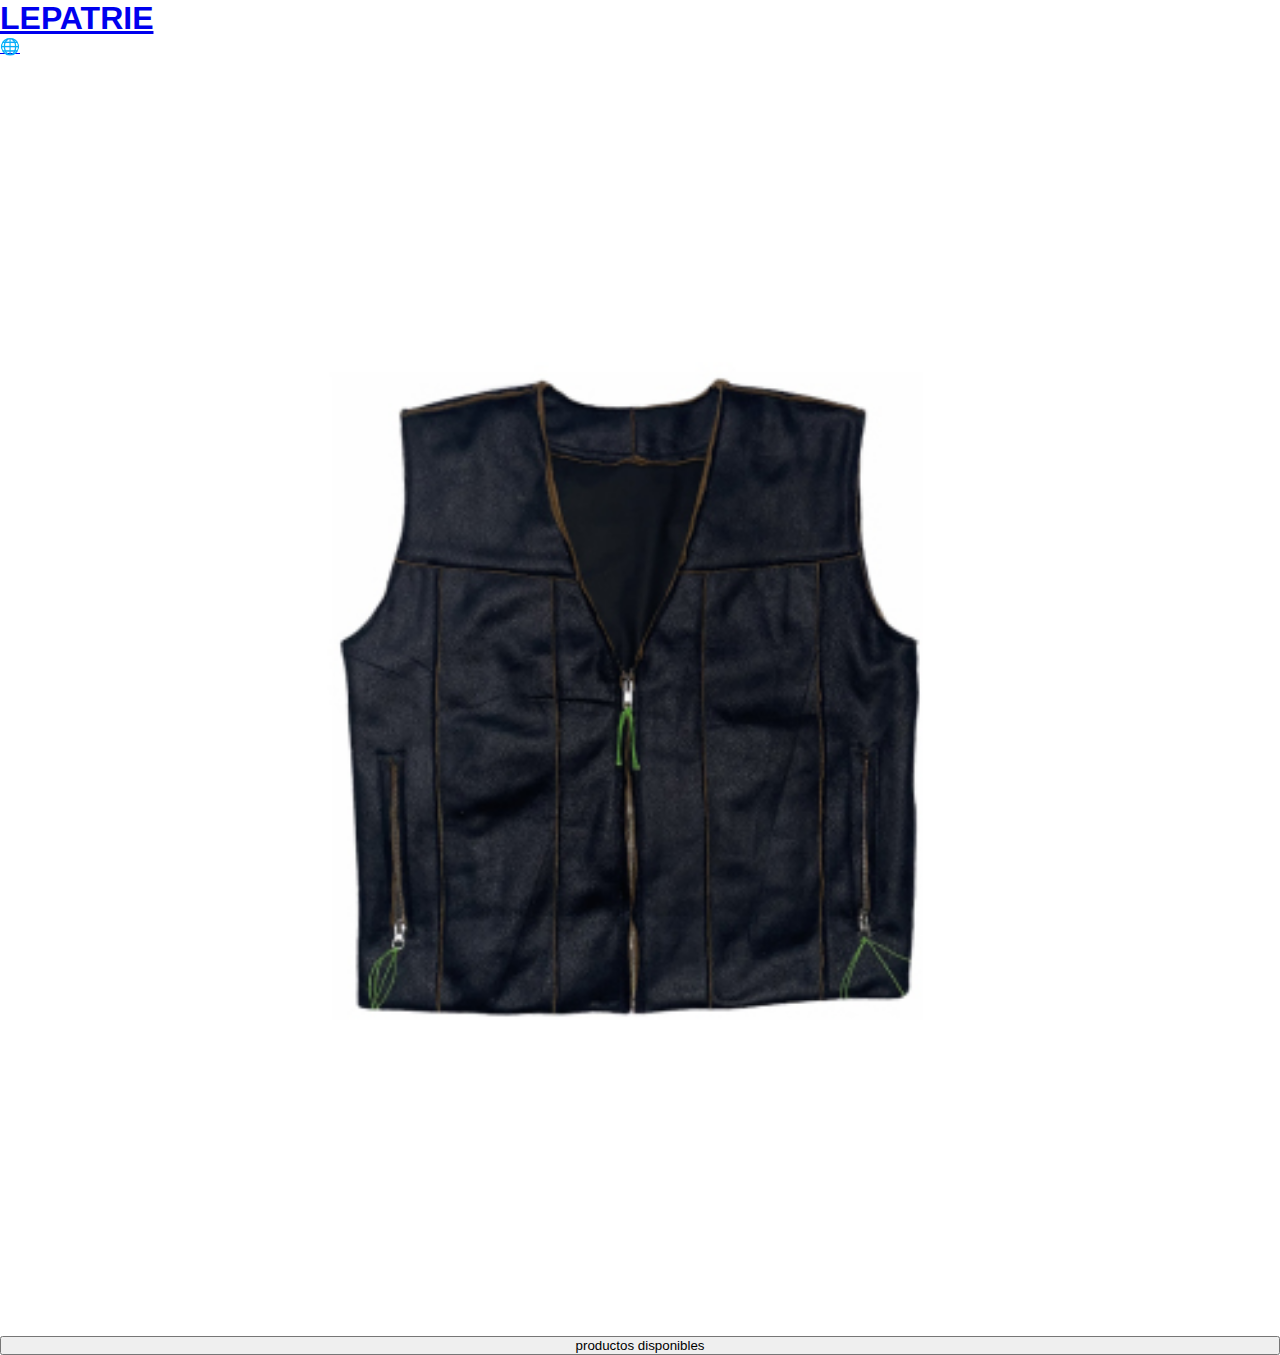
==== index.html @ 7f10396e "avances en shop" ====
<!DOCTYPE html>
<html lang="en">

<head>
    <meta charset="UTF-8">
    <meta http-equiv="X-UA-Compatible" content="IE=edge">
    <meta name="viewport" content="width=device-width, initial-scale=1.0">
    <link rel="shortcut icon" href="./images/logo-trans.png">
    <link rel="stylesheet" href="https://fonts.googleapis.com/css?family=Montserrat">
    <link href="https://cdn.jsdelivr.net/npm/bootstrap@5.2.0-beta1/dist/css/bootstrap.min.css" rel="stylesheet"
        integrity="sha384-0evHe/X+R7YkIZDRvuzKMRqM+OrBnVFBL6DOitfPri4tjfHxaWutUpFmBp4vmVor" crossorigin="anonymous">
    <link rel="stylesheet" href="./css/style.css">
    <title>le patrie</title>
</head>

<body>
    <header>
        <div id="navbar" class="container-fluid fixed-top d-grid gap-3 align-items-center">
            <div class="d-flex flex-wrap justify-content-center py-2">
                <a href="index.html"
                    class="d-flex align-items-center mb-3 mb-md-0 me-md-auto text-dark text-decoration-none">
                    <h1 class="fs-4" id="logo">LEPATRIE</h1>
                </a>
                <ul class="nav nav-pills">
                    <li class="nav-item"><a href="shop.html" class="" aria-current="page">&#127760;</a></li>
                </ul>
            </div>
        </div>
    </header>

    <main>
        <div class="container-fluid">
            <div class="row justify-content-md-center">
                <div class="col">
                </div>
                <div class="col-6">
                    <img class="img-index" src="./images/chaleca.jpg">
                    <button type="button" id="btnProductoAleatorio" class="btn btn-sm">productos
                        disponibles</button>
                </div>
                <div class="col">
                </div>
    </main>

    <script src="https://cdn.jsdelivr.net/npm/bootstrap@5.2.0-beta1/dist/js/bootstrap.bundle.min.js"
        integrity="sha384-pprn3073KE6tl6bjs2QrFaJGz5/SUsLqktiwsUTF55Jfv3qYSDhgCecCxMW52nD2"
        crossorigin="anonymous"></script>
</body>

</html>
---- css/style.css ----
* {
    padding: 0;
    margin: 0;
    font-family: -apple-system, BlinkMacSystemFont, 'Segoe UI', Roboto, Oxygen, Ubuntu, Cantarell, 'Open Sans', 'Helvetica Neue', sans-serif;
    box-sizing: border-box;
}

#logo {
    font-weight: bold;
}

#navbar {
    background-color: white;
}

/* index.html */

#btnProductoAleatorio {
    width: 100%;
}

.img-index {
    display: flex;
    flex-flow: column nowrap;
    width: 100%;
}

/*proyectos.html */

.imgProyecto {
    display: flex;
    flex-flow: column nowrap;
    width: 100vw;
}

/* shop.html */

.card {
    border: black;
}

a img:last-child {
    display: none;
}

a:hover img:last-child {
    display: block;
}

a:hover img:first-child {
    display: none;
}


@media (min-width: 768px) {

    /* index.html */

    .img-index {
        max-width: 100rem;
    }

    /* proyectos.html */

    .imgProyecto {
        display: flex;
        flex-flow: column nowrap;
        width: 100%;
    }

    .imgBarro:hover {
        filter: invert(1);
    }

    .imgPresente:hover {
        filter: invert(1);
    }

    .imgLiquido:hover {
        filter: invert(1);
    }

    .imgPrueba:hover {
        filter: invert(1);
    }

    .imgJean:hover {
        filter: invert(1);
    }

/* info.html */

#containerInfo{
    display: block
}

}
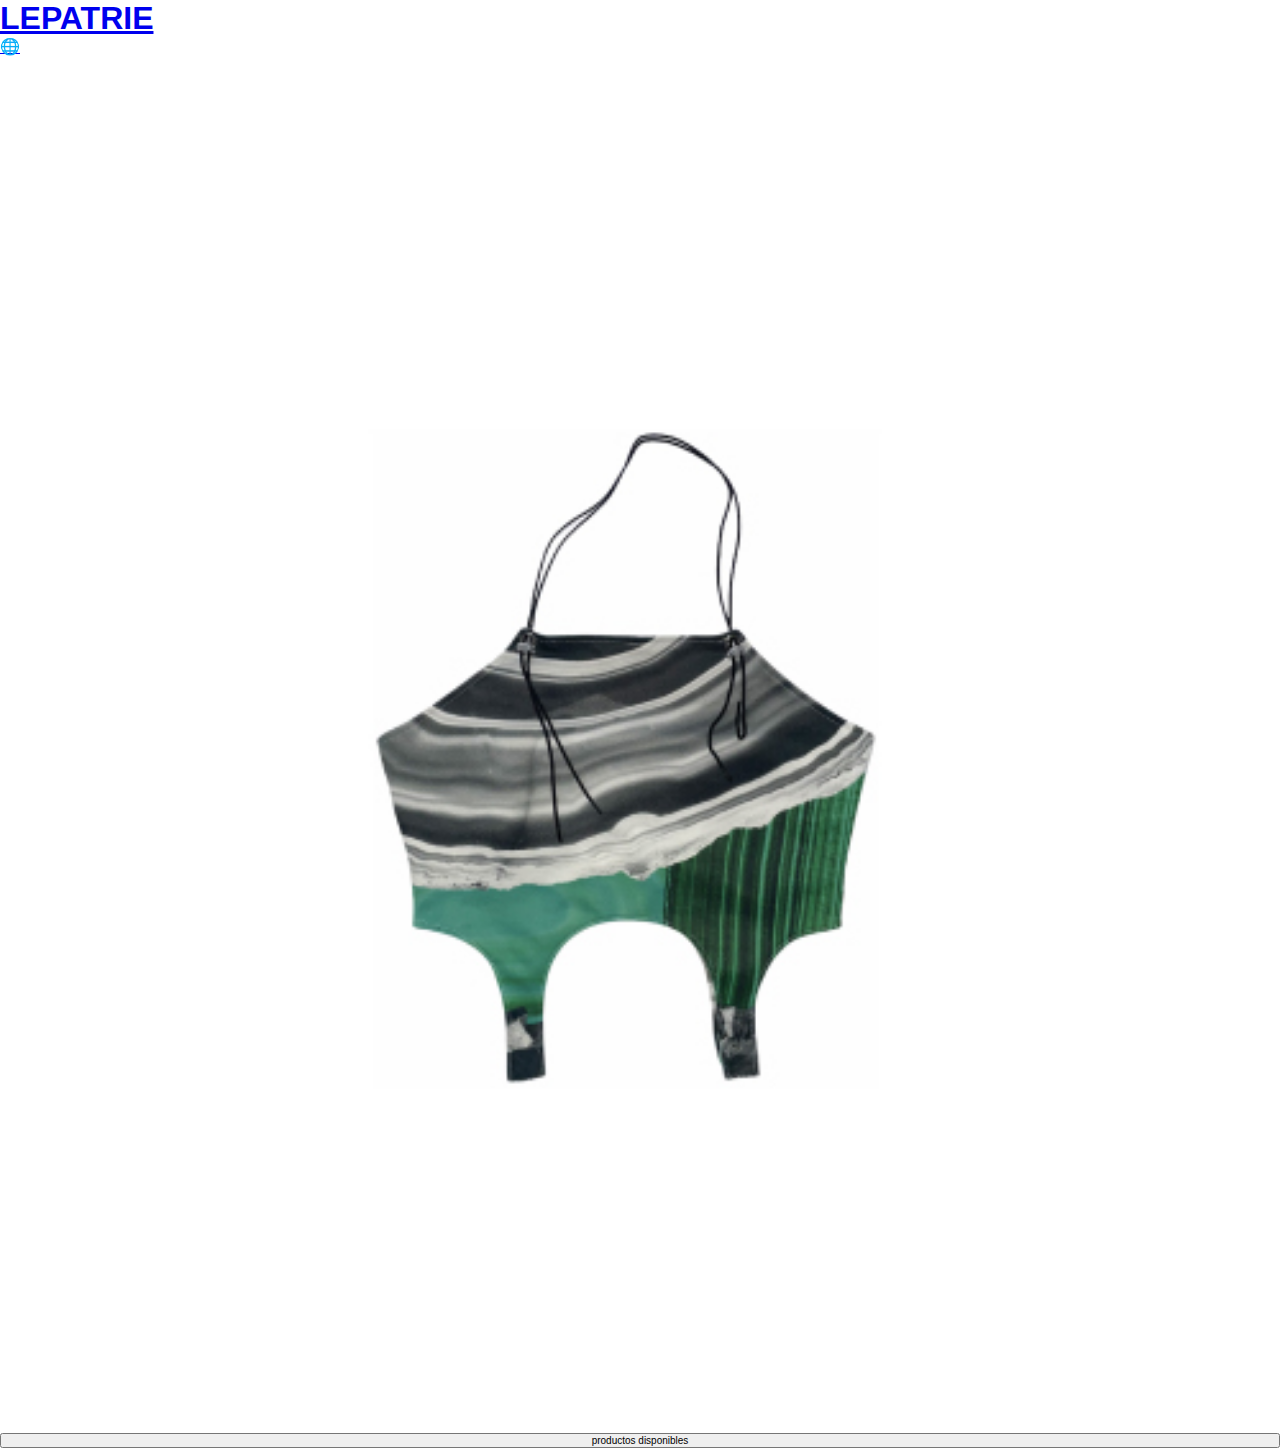
==== commit cf77dd02: "segunda entrega del proyecto final" ====
--- a/index.html
+++ b/index.html
@@ -22,7 +22,7 @@
                     <h1 class="fs-4" id="logo">LEPATRIE</h1>
                 </a>
                 <ul class="nav nav-pills">
-                    <li class="nav-item"><a href="shop.html" class="" aria-current="page">&#127760;</a></li>
+                    <li class="nav-item"><a href="shop.html" class="">&#127760;</a></li>
                 </ul>
             </div>
         </div>
@@ -34,7 +34,7 @@
                 <div class="col">
                 </div>
                 <div class="col-6">
-                    <img class="img-index" src="./images/chaleca.jpg">
+                    <img class="img-index" src="./images/top.jpg">
                     <button type="button" id="btnProductoAleatorio" class="btn btn-sm">productos
                         disponibles</button>
                 </div>
--- a/css/style.css
+++ b/css/style.css
@@ -6,7 +6,7 @@
 }
 
 #logo {
-    font-weight: bold;
+    font-weight: bolder;
 }
 
 #navbar {
@@ -17,12 +17,12 @@
 
 #btnProductoAleatorio {
     width: 100%;
+    font-size: x-small;
 }
 
 .img-index {
-    display: flex;
-    flex-flow: column nowrap;
     width: 100%;
+    padding-top: 10vh;
 }
 
 /*proyectos.html */
@@ -36,7 +36,7 @@
 /* shop.html */
 
 .card {
-    border: black;
+    border: solid 3px;
 }
 
 a img:last-child {
@@ -51,6 +51,9 @@
     display: none;
 }
 
+#filtros {
+    opacity: 25%;
+}
 
 @media (min-width: 768px) {
 
@@ -70,6 +73,7 @@
 
     .imgBarro:hover {
         filter: invert(1);
+        
     }
 
     .imgPresente:hover {
@@ -88,10 +92,6 @@
         filter: invert(1);
     }
 
-/* info.html */
-
-#containerInfo{
-    display: block
-}
+    /* info.html */
 
 }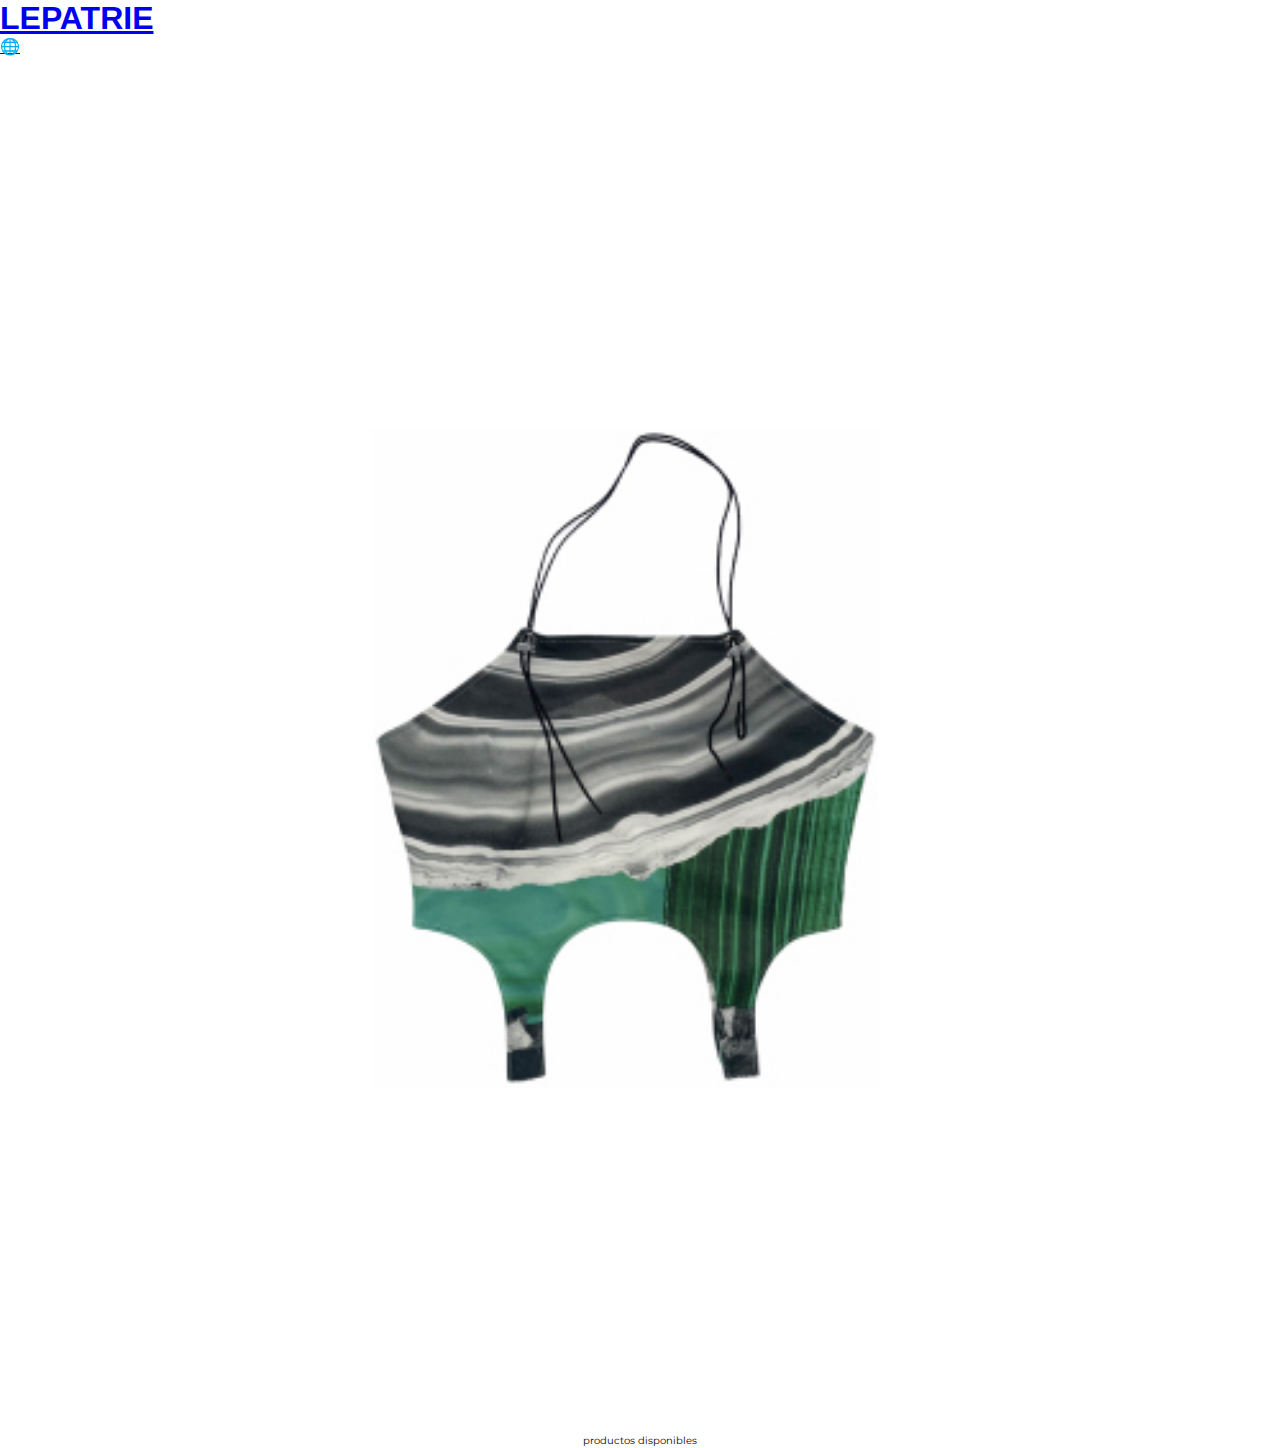
==== commit 79a9bfd8: "primer uso de sass" ====
--- a/index.html
+++ b/index.html
@@ -10,6 +10,7 @@
     <link href="https://cdn.jsdelivr.net/npm/bootstrap@5.2.0-beta1/dist/css/bootstrap.min.css" rel="stylesheet"
         integrity="sha384-0evHe/X+R7YkIZDRvuzKMRqM+OrBnVFBL6DOitfPri4tjfHxaWutUpFmBp4vmVor" crossorigin="anonymous">
     <link rel="stylesheet" href="./css/style.css">
+    <link rel="stylesheet" href="./sass/main.css">
     <title>le patrie</title>
 </head>
 
@@ -29,7 +30,7 @@
     </header>
 
     <main>
-        <div class="container-fluid">
+        <div class="index container-fluid">
             <div class="row justify-content-md-center">
                 <div class="col">
                 </div>
@@ -40,6 +41,8 @@
                 </div>
                 <div class="col">
                 </div>
+            </div>
+        </div>
     </main>
 
     <script src="https://cdn.jsdelivr.net/npm/bootstrap@5.2.0-beta1/dist/js/bootstrap.bundle.min.js"
--- a/css/style.css
+++ b/css/style.css
@@ -51,9 +51,33 @@
     display: none;
 }
 
-#filtros {
+#barato {
     opacity: 25%;
 }
+
+#caro {
+    opacity: 25%;
+}
+
+#r-a {
+    opacity: 25%;
+}
+
+#barato:hover {
+    opacity: 100%;
+}
+
+#caro:hover {
+    opacity: 100%;
+}
+
+#r-a:hover {
+    opacity: 100%;
+}
+
+
+/* info.html */
+
 
 @media (min-width: 768px) {
 
--- a/sass/main.css
+++ b/sass/main.css
@@ -0,0 +1,11 @@
+#btnProductoAleatorio {
+  background-color: white;
+  border-style: none;
+  font-family: Montserrat, sans-serif;
+}
+
+#btnProductoAleatorio:hover {
+  color: #0cf900;
+  border-style: none;
+}
+/*# sourceMappingURL=main.css.map */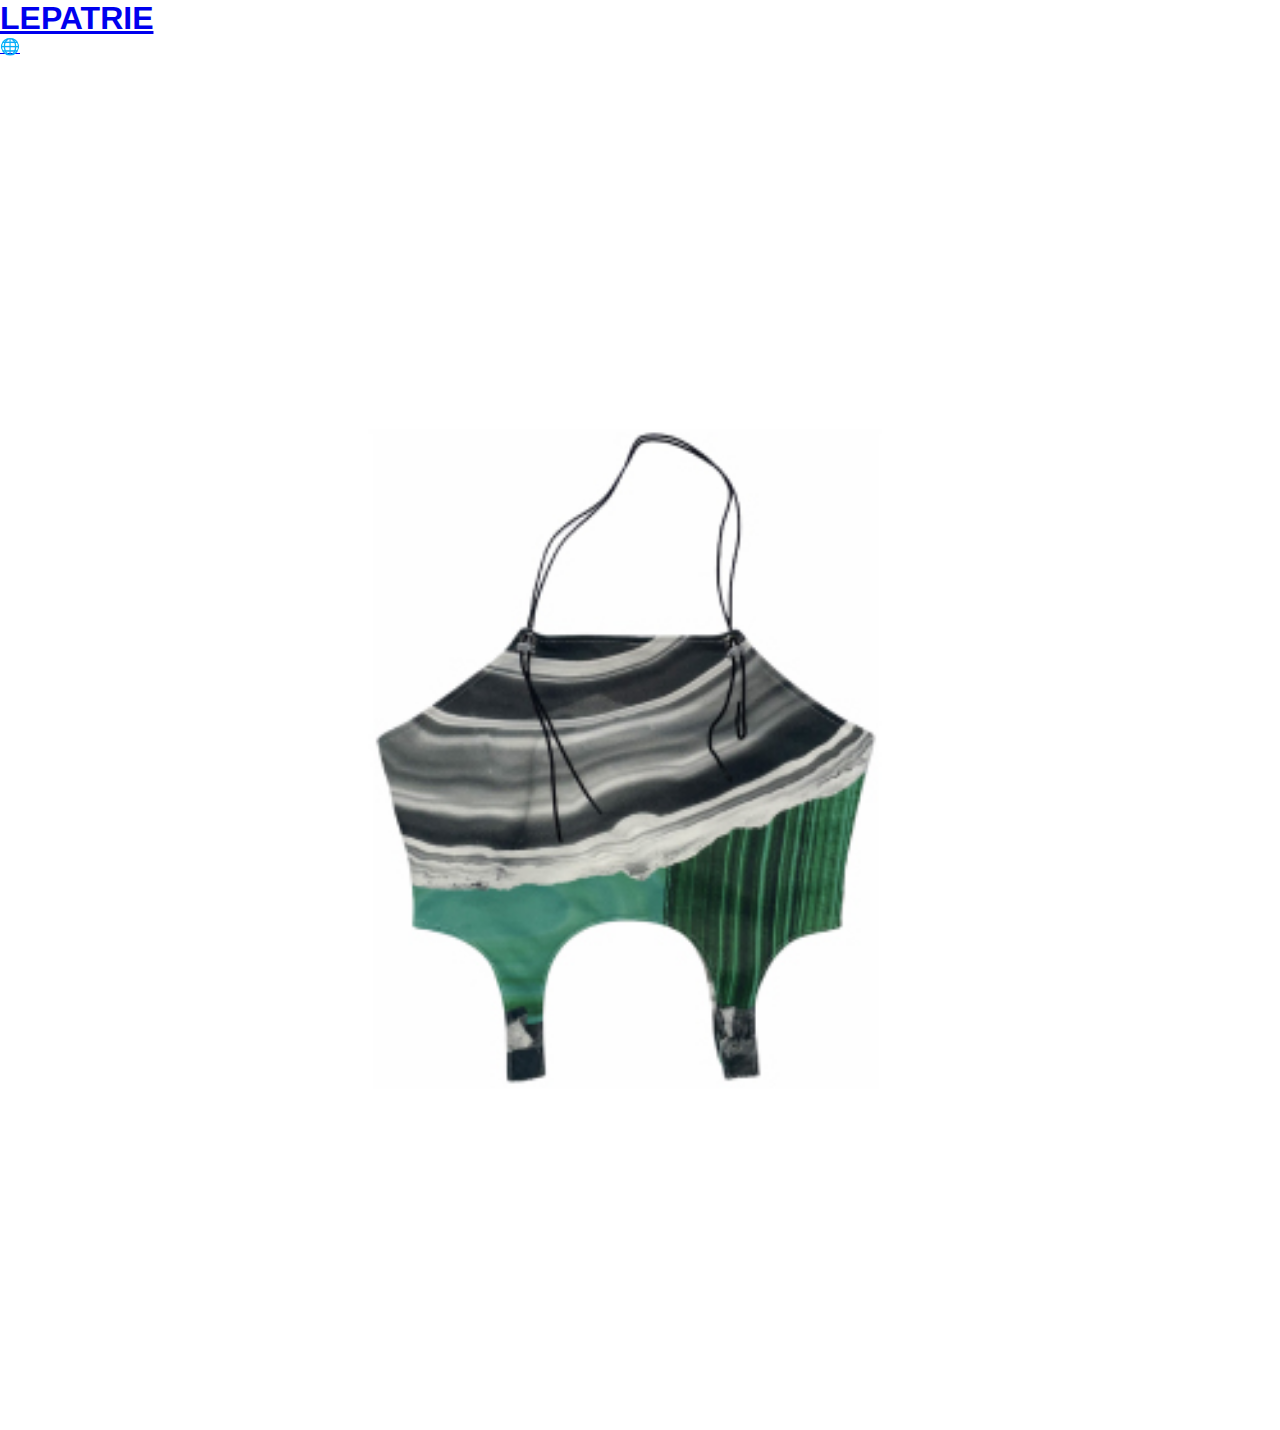
==== commit 7bc494a9: "agrege js" ====
--- a/index.html
+++ b/index.html
@@ -9,9 +9,11 @@
     <link rel="stylesheet" href="https://fonts.googleapis.com/css?family=Montserrat">
     <link href="https://cdn.jsdelivr.net/npm/bootstrap@5.2.0-beta1/dist/css/bootstrap.min.css" rel="stylesheet"
         integrity="sha384-0evHe/X+R7YkIZDRvuzKMRqM+OrBnVFBL6DOitfPri4tjfHxaWutUpFmBp4vmVor" crossorigin="anonymous">
-    <link rel="stylesheet" href="./css/style.css">
     <link rel="stylesheet" href="./sass/main.css">
     <title>le patrie</title>
+    <meta name="description" content="lepatrie es la patria en lenguaje inclusive, proyecto de marca transdisciplinar, con enfásis en el trabajo en red, la colaboración, y fronteras líquidas,
+    geográficas, de género, sexuales, lingüísticas, culturales.">
+    <meta name="keywords" content="diseño, ropa, uruguay, local, arte, lenguaje, inclusivo">
 </head>
 
 <body>
@@ -34,10 +36,8 @@
             <div class="row justify-content-md-center">
                 <div class="col">
                 </div>
-                <div class="col-6">
-                    <img class="img-index" src="./images/top.jpg">
-                    <button type="button" id="btnProductoAleatorio" class="btn btn-sm">productos
-                        disponibles</button>
+                <div class="col col-6">
+                    <img id="img" class="img-index" onclick="mostrarProductos()" src="./images/top.jpg" alt="top reciclado">
                 </div>
                 <div class="col">
                 </div>
@@ -48,6 +48,7 @@
     <script src="https://cdn.jsdelivr.net/npm/bootstrap@5.2.0-beta1/dist/js/bootstrap.bundle.min.js"
         integrity="sha384-pprn3073KE6tl6bjs2QrFaJGz5/SUsLqktiwsUTF55Jfv3qYSDhgCecCxMW52nD2"
         crossorigin="anonymous"></script>
+    <script src="./js/script.js"></script>
 </body>
 
 </html>--- a/sass/main.css
+++ b/sass/main.css
@@ -1,11 +1,121 @@
+* {
+  padding: 0;
+  margin: 0;
+  font-family: -apple-system, BlinkMacSystemFont, 'Segoe UI', Roboto, Oxygen, Ubuntu, Cantarell, 'Open Sans', 'Helvetica Neue', sans-serif;
+  -webkit-box-sizing: border-box;
+          box-sizing: border-box;
+}
+
+body header #logo {
+  font-weight: bolder;
+}
+
+body header #navbar {
+  background-color: white;
+}
+
+.img-index {
+  width: 100%;
+  padding-top: 10vh;
+}
+
 #btnProductoAleatorio {
   background-color: white;
   border-style: none;
   font-family: Montserrat, sans-serif;
+  width: 100%;
+  font-size: x-small;
 }
 
 #btnProductoAleatorio:hover {
-  color: #0cf900;
+  color: blue;
   border-style: none;
 }
+
+.imgProyecto {
+  display: -webkit-box;
+  display: -ms-flexbox;
+  display: flex;
+  -webkit-box-orient: vertical;
+  -webkit-box-direction: normal;
+      -ms-flex-flow: column nowrap;
+          flex-flow: column nowrap;
+  width: 100vw;
+}
+
+.card {
+  border: solid 1px;
+}
+
+a img:last-child {
+  display: none;
+}
+
+a:hover img:last-child {
+  display: block;
+}
+
+a:hover img:first-child {
+  display: none;
+}
+
+#barato {
+  opacity: 25%;
+}
+
+#barato:hover {
+  opacity: 100%;
+}
+
+#caro {
+  opacity: 25%;
+}
+
+#caro:hover {
+  opacity: 100%;
+}
+
+#r-a {
+  opacity: 25%;
+}
+
+#r-a:hover {
+  opacity: 100%;
+}
+
+@media (min-width: 768px) {
+  .img-index {
+    max-width: 100rem;
+  }
+  .imgProyecto {
+    display: -webkit-box;
+    display: -ms-flexbox;
+    display: flex;
+    -webkit-box-orient: vertical;
+    -webkit-box-direction: normal;
+        -ms-flex-flow: column nowrap;
+            flex-flow: column nowrap;
+    width: 100%;
+  }
+  .imgBarro:hover {
+    -webkit-filter: invert(1);
+            filter: invert(1);
+  }
+  .imgPresente:hover {
+    -webkit-filter: invert(1);
+            filter: invert(1);
+  }
+  .imgLiquido:hover {
+    -webkit-filter: invert(1);
+            filter: invert(1);
+  }
+  .imgPrueba:hover {
+    -webkit-filter: invert(1);
+            filter: invert(1);
+  }
+  .imgJean:hover {
+    -webkit-filter: invert(1);
+            filter: invert(1);
+  }
+}
 /*# sourceMappingURL=main.css.map */